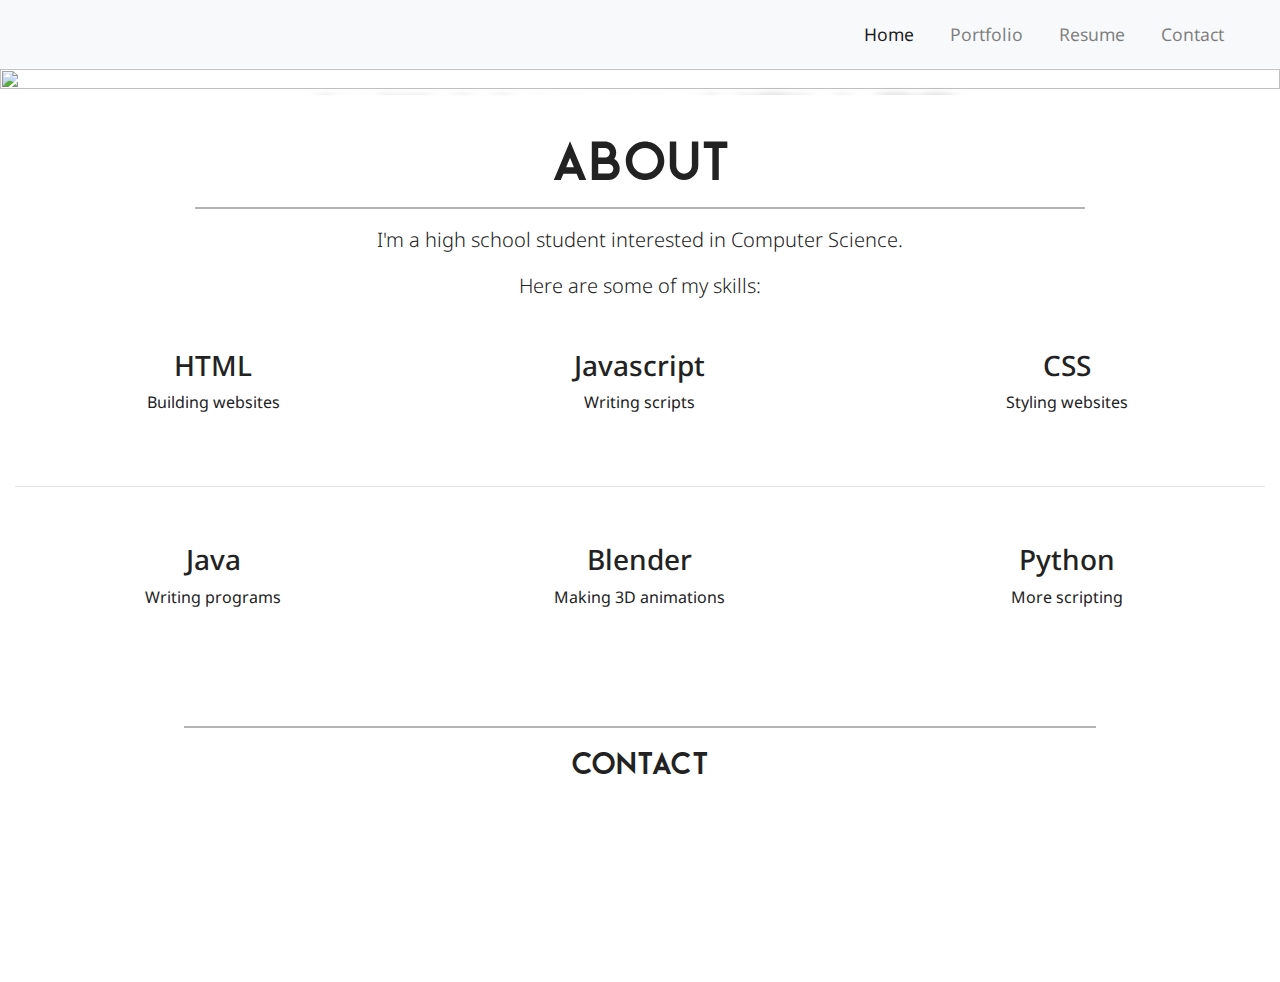
==== index.html @ cfa2b20a "Add files via upload" ====
<!DOCTYPE html>
<html>
	<head>
		<meta charset="utf-8">
		<meta name="viewport" content="width=device-width, initial-scale=1">
		<title>William Mueller</title>
		<link rel="icon" href="img/logo.png">
		<link rel="stylesheet" href="https://stackpath.bootstrapcdn.com/bootstrap/4.4.1/css/bootstrap.min.css" integrity="sha384-Vkoo8x4CGsO3+Hhxv8T/Q5PaXtkKtu6ug5TOeNV6gBiFeWPGFN9MuhOf23Q9Ifjh" crossorigin="anonymous">
		<script src="https://code.jquery.com/jquery-3.4.1.slim.min.js" integrity="sha384-J6qa4849blE2+poT4WnyKhv5vZF5SrPo0iEjwBvKU7imGFAV0wwj1yYfoRSJoZ+n" crossorigin="anonymous"></script>
		<script src="https://cdn.jsdelivr.net/npm/popper.js@1.16.0/dist/umd/popper.min.js" integrity="sha384-Q6E9RHvbIyZFJoft+2mJbHaEWldlvI9IOYy5n3zV9zzTtmI3UksdQRVvoxMfooAo" crossorigin="anonymous"></script>
		<script src="https://stackpath.bootstrapcdn.com/bootstrap/4.4.1/js/bootstrap.min.js" integrity="sha384-wfSDF2E50Y2D1uUdj0O3uMBJnjuUD4Ih7YwaYd1iqfktj0Uod8GCExl3Og8ifwB6" crossorigin="anonymous"></script>
		<link rel="stylesheet" href="https://use.fontawesome.com/releases/v5.7.2/css/all.css" integrity="sha384-fnmOCqbTlWIlj8LyTjo7mOUStjsKC4pOpQbqyi7RrhN7udi9RwhKkMHpvLbHG9Sr" crossorigin="anonymous">
		<link href="style.css" rel="stylesheet">
	</head>

	<body>
		<!--Nav-->
		<nav class="navbar navbar-expand-md navbar-light bg-light sticky-top">
			<div class="container-fluid">
				<!--<a class="navbar-brand" href="index.html"><img src="img/logo.png"></a>-->
				<button class="navbar-toggler" type="button" data-toggle="collapse" data-target="#navbarResponsive">
					<span class="navbar-toggler-icon"></span> 
				</button>
				<div class="collapse navbar-collapse" id="navbarResponsive">
					<ul class="navbar-nav ml-auto">
						<li class="nav-item active">
							<a class="nav-link" href="index.html">Home</a>
						</li>
						<li class="nav-item">
							<a class="nav-link" href="portfolio.html">Portfolio</a>
						</li>
						<li class="nav-item">
							<a class="nav-link" href="unavailable.html">Resume</a>
						</li>
						<li class="nav-item">
							<a class="nav-link" href="#contact">Contact</a>
						</li>
					</ul>
				</div>
			</div>
		</nav>

		<!--Images-->
		<div id="slides" class="carousel slide" data-ride="carousel">
			<ul class="carousel-indicators">
				<li data-target="#slides" data-slide-to="0" class="active"></li>
				<li data-target="#slides" data-slide-to="1"></li>
				<li data-target="#slides" data-slide-to="2"></li>
				<li data-target="#slides" data-slide-to="3"></li>
			</ul>
			<div class="carousel-inner">
				<div class="carousel-item active">
					<img src="img/moonRotating.gif">
					<div class="carousel-caption">
						<h1 class="display-2">William Mueller</h1>
						<h3>Personal Website</h3>
						<button onclick="window.location.href = 'portfolio.html';" type="button" class="btn btn-outline-light btn-lg">Portfolio</button>
						<button onclick="window.location.href = 'unavailable.html';" type="button" class="btn btn-outline-light btn-lg">Resume</button>
					</div>
				</div>
				<div class="carousel-item">
					<img src="img/lightbulbs.png">
					<div class="carousel-caption">
						<h1 class="display-2">William Mueller</h1>
						<h3>Personal Website</h3>
						<button onclick="window.location.href = 'portfolio.html';" type="button" class="btn btn-outline-light btn-lg">Portfolio</button>
						<button onclick="window.location.href = 'unavailable.html';" type="button" class="btn btn-outline-light btn-lg">Resume</button>
					</div>
				</div>
				<div class="carousel-item">
					<img src="img/dice.png">
					<div class="carousel-caption">
						<h1 class="display-2">William Mueller</h1>
						<h3>Personal Website</h3>
						<button onclick="window.location.href = 'portfolio.html';" type="button" class="btn btn-outline-light btn-lg">Portfolio</button>
						<button onclick="window.location.href = 'unavailable.html';" type="button" class="btn btn-outline-light btn-lg">Resume</button>
					</div>
				</div>
				<div class="carousel-item">
					<img src="img/phone.jpg">
					<div class="carousel-caption">
						<h1 class="display-2">William Mueller</h1>
						<h3>Personal Website</h3>
						<button onclick="window.location.href = 'portfolio.html';" type="button" class="btn btn-outline-light btn-lg">Portfolio</button>
						<button onclick="window.location.href = 'unavailable.html';" type="button" class="btn btn-outline-light btn-lg">Resume</button>
					</div>
				</div>
			</div>
		</div>
		
		<!--Welcome-->
		<div class="container-fluid padding">
			<div class="row welcome text-center">
				<div class="col-12">
					<h1 class="display-4">About</h1>
				</div>
				<hr>
				<div class="col-12">
					<p class="lead">I'm a high school student interested in Computer Science.</p>
					<p class="lead">Here are some of my skills:</p>
				</div>
			</div>
		</div>

		<!--Icons-->
		<div class="container-fluid padding">
			<div class="row text-center padding">
				<div class="col-xs-12 col sm-6 col-md-4">
					<i class="fas fa-code"></i>
					<h3>HTML</h3>
					<p>Building websites</p>
				</div>

				<div class="col-xs-12 col sm-6 col-md-4">
					<i class="fab fa-js-square"></i>
					<h3>Javascript</h3>
					<p>Writing scripts</p>
				</div>

				<div class="col-sm-12 col-md-4">
					<i class="fab fa-css3"></i>
					<h3>CSS</h3>
					<p>Styling websites</p>
				</div>
			</div>
			<hr class="my-4">
		</div>

		<div class="container-fluid padding">
			<div class="row text-center padding">
				<div class="col-xs-12 col sm-6 col-md-4">
					<i class="fab fa-java"></i>
					<h3>Java</h3>
					<p>Writing programs</p>
				</div>

				<div class="col-xs-12 col sm-6 col-md-4">
					<i class="fas fa-cube"></i>
					<h3>Blender</h3>
					<p>Making 3D animations</p>
				</div>

				<div class="col-sm-12 col-md-4">
					<i class="fab fa-python"></i>
					<h3>Python</h3>
					<p>More scripting</p>
				</div>
			</div>
		</div>

		<!--Contact-->
		<div class="row welcome text-center">
			<hr>
		</div>
		<div id="contact" class="container-fluid padding">
			<div class="row text-center padding">
				<div class="col-12">
					<h2>Contact</h2>
				</div>
				<div class="col-12 social padding">
					<a href="https://github.com/wmueller49"><i class="fab fa-github"></i></a>
					<a href="mailto:william.mueller@bishopireton.org"><i class="far fa-envelope"></i></a>
					<a href="https://www.linkedin.com/in/william-mueller-bb6a7619b/"><i class="fab fa-linkedin"></i></a>
				</div>
			</div>
		</div>

	</body>
</html>
---- style.css ----
@import url('https://fonts.googleapis.com/css?family=Noto+Sans&display=swap');
@import url('https://fonts.googleapis.com/css?family=Permanent+Marker&display=swap');
@import url('https://fonts.googleapis.com/css?family=Tomorrow&display=swap');

@font-face{
	font-family: Beckman;
	src: url('fonts/Beckman-Free.otf');
}

html, body{
	scroll-behavior: smooth;
	height: 100%;
	width: 100%;
	font-family: 'Noto Sans', sans-serif;
	color: #222;
}

h1, h2{
	font-family: 'Beckman', sans-serif;
}

img{
	max-width: 100%;
}

video{
	max-width: 100%;
}

.container-fluid img:hover{
	transform: scale(.9);
	cursor: pointer;
}

.navbar{
	padding: .8rem;
}

.navbar-nav li{
	padding-right: 20px;
}

.nav-link{
	font-size: 1.1em !important;
}

.carousel-inner img{
	width: 100%;
	height: 100%;
}

.carousel-caption{
	font-family: 'Beckman', sans-serif;
	position: absolute;
	top: 50%;
	transform: translateY(-50%);
}

.carousel-caption h1{
	font-size: 500%;
	text-shadow: 1px 1px 15px #000;
}

.carousel-caption h3{
	font-size: 200%;
	font-weight: 500;
	text-shadow: 1px 1px 10px #000;
	padding-bottom: 1rem;
}

#portfolio-caption.carousel-caption{
	font-family: 'Tomorrow', sans-serif;
	position: absolute;
	top: 50%;
	transform: translateY(55%);
}

.padding{
	padding-bottom: 2rem;
}

.welcome{
	width: 75%;
	margin: 0 auto;
	padding-top: 2rem;
}

.welcome hr{
	border-top: 2px solid #b4b4b4;
	width: 95%;
	margin-top: .3rem;
	margin-bottom: 1rem;
}

.social a{
	font-size: 4em;
	padding: 2rem;
}

.fa-code, .fa-js-square, .fa-css3, .fa-python, .fa-java, .fa-cube{
	font-size: 4em;
}

.fa-js-square{
	color: #F0DB4F;
}

.fa-code{
	color: #E44D26;
}

.fa-css3{
	color: #99C4EE;
}

.fa-cube{
	color: #EA7600;
}

.fa-python{
	color: #FFE873;
}

.fa-java{
	color: #f89820;
}

.fa-envelope, .fa-github{
	color: #222;
}

.fa-linkedin{
	color: #2867B2;
}

.fa-envelope:hover, .fa-linkedin:hover, .fa-github:hover{
	color: lightgray;
}

/* Media Queries */

@media (max-width: 992px){
	.social a{
		font-size: 3.8em;
		padding: 1.3rem;
	}
}

@media(max-width: 768px){
	.carousel-caption{
		top: 45%;
	}

	.carousel-caption h1{
		font-size: 350%;
	}

	.carousel-caption h3{
		font-size: 140%;
		font-weight: 400;
		padding-bottom: .2rem;
	}

	.carousel-caption .btn{
		font-size: 95%;
		padding: 8px 14px;
	}

	.display-4{
		font-size: 200%;
	}

	.social a{
		font-size: 3em;
		padding: 1.2rem;
	}
}

@media(max-width: 576px){
	.carousel-caption{
		top: 40%;
	}

	.carousel-caption h1{
		font-size: 250%;
	}

	.carousel-caption h3{
		font-size: 110%;
	}

	.carousel-caption .btn{
		font-size: 90%;
		padding: 4px 8px;
	}
	.carousel-indicators{
		display: none;
	}

	.display-4{
		font-size: 160%;
	}

	.social a{
		font-size: 2.5em;
		padding: .7rem;
	}

}
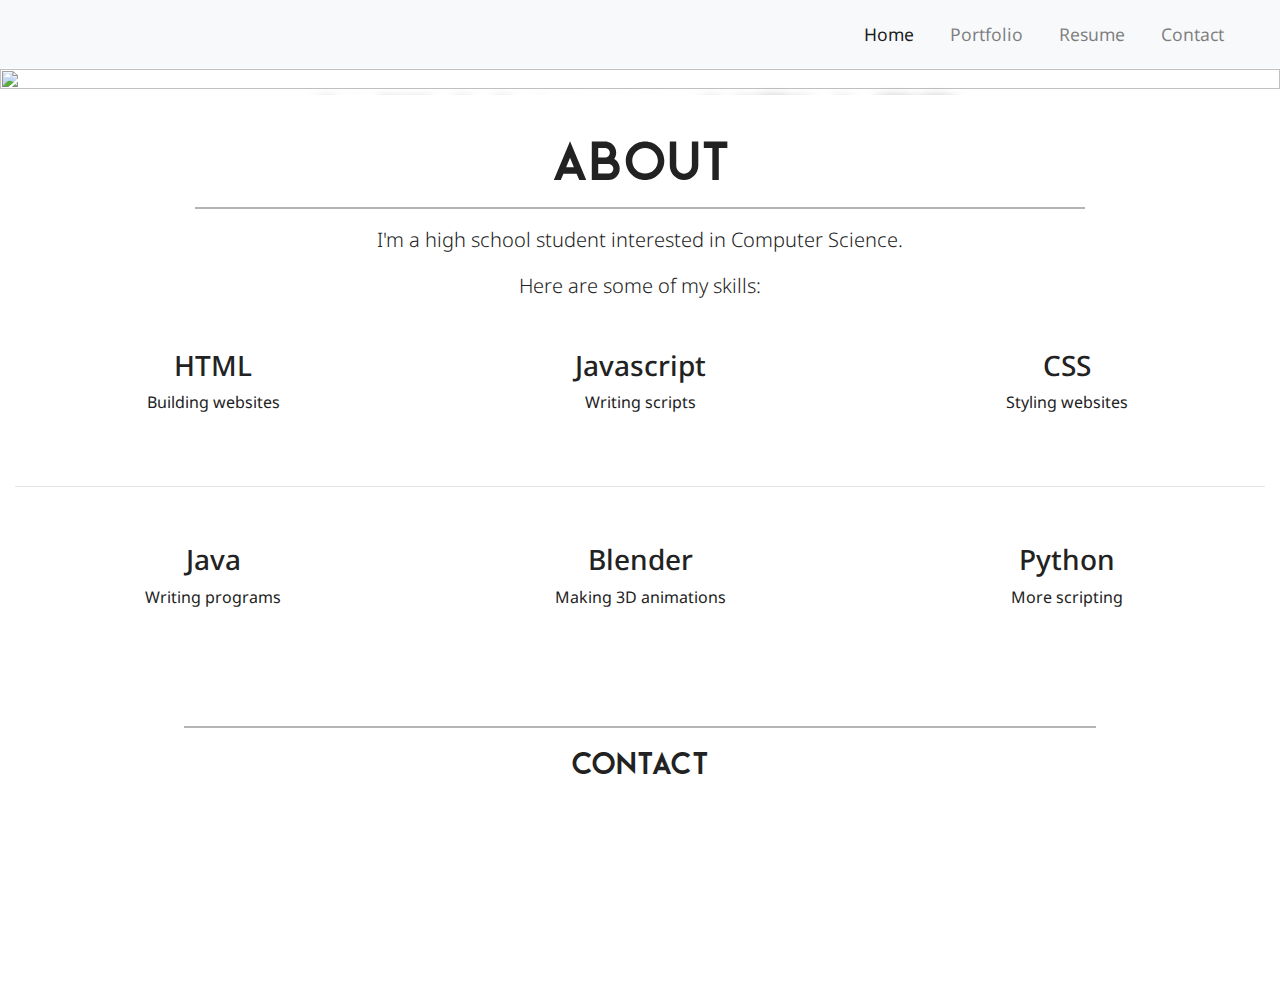
==== commit c54a3559: "fixed columns" ====
--- a/index.html
+++ b/index.html
@@ -105,19 +105,19 @@
 		<!--Icons-->
 		<div class="container-fluid padding">
 			<div class="row text-center padding">
-				<div class="col-xs-12 col sm-6 col-md-4">
+				<div class="col-sm">
 					<i class="fas fa-code"></i>
 					<h3>HTML</h3>
 					<p>Building websites</p>
 				</div>
 
-				<div class="col-xs-12 col sm-6 col-md-4">
+				<div class="col-sm">
 					<i class="fab fa-js-square"></i>
 					<h3>Javascript</h3>
 					<p>Writing scripts</p>
 				</div>
 
-				<div class="col-sm-12 col-md-4">
+				<div class="col-sm">
 					<i class="fab fa-css3"></i>
 					<h3>CSS</h3>
 					<p>Styling websites</p>
@@ -128,19 +128,19 @@
 
 		<div class="container-fluid padding">
 			<div class="row text-center padding">
-				<div class="col-xs-12 col sm-6 col-md-4">
+				<div class="col-sm">
 					<i class="fab fa-java"></i>
 					<h3>Java</h3>
 					<p>Writing programs</p>
 				</div>
 
-				<div class="col-xs-12 col sm-6 col-md-4">
+				<div class="col-sm">
 					<i class="fas fa-cube"></i>
 					<h3>Blender</h3>
 					<p>Making 3D animations</p>
 				</div>
 
-				<div class="col-sm-12 col-md-4">
+				<div class="col-sm">
 					<i class="fab fa-python"></i>
 					<h3>Python</h3>
 					<p>More scripting</p>
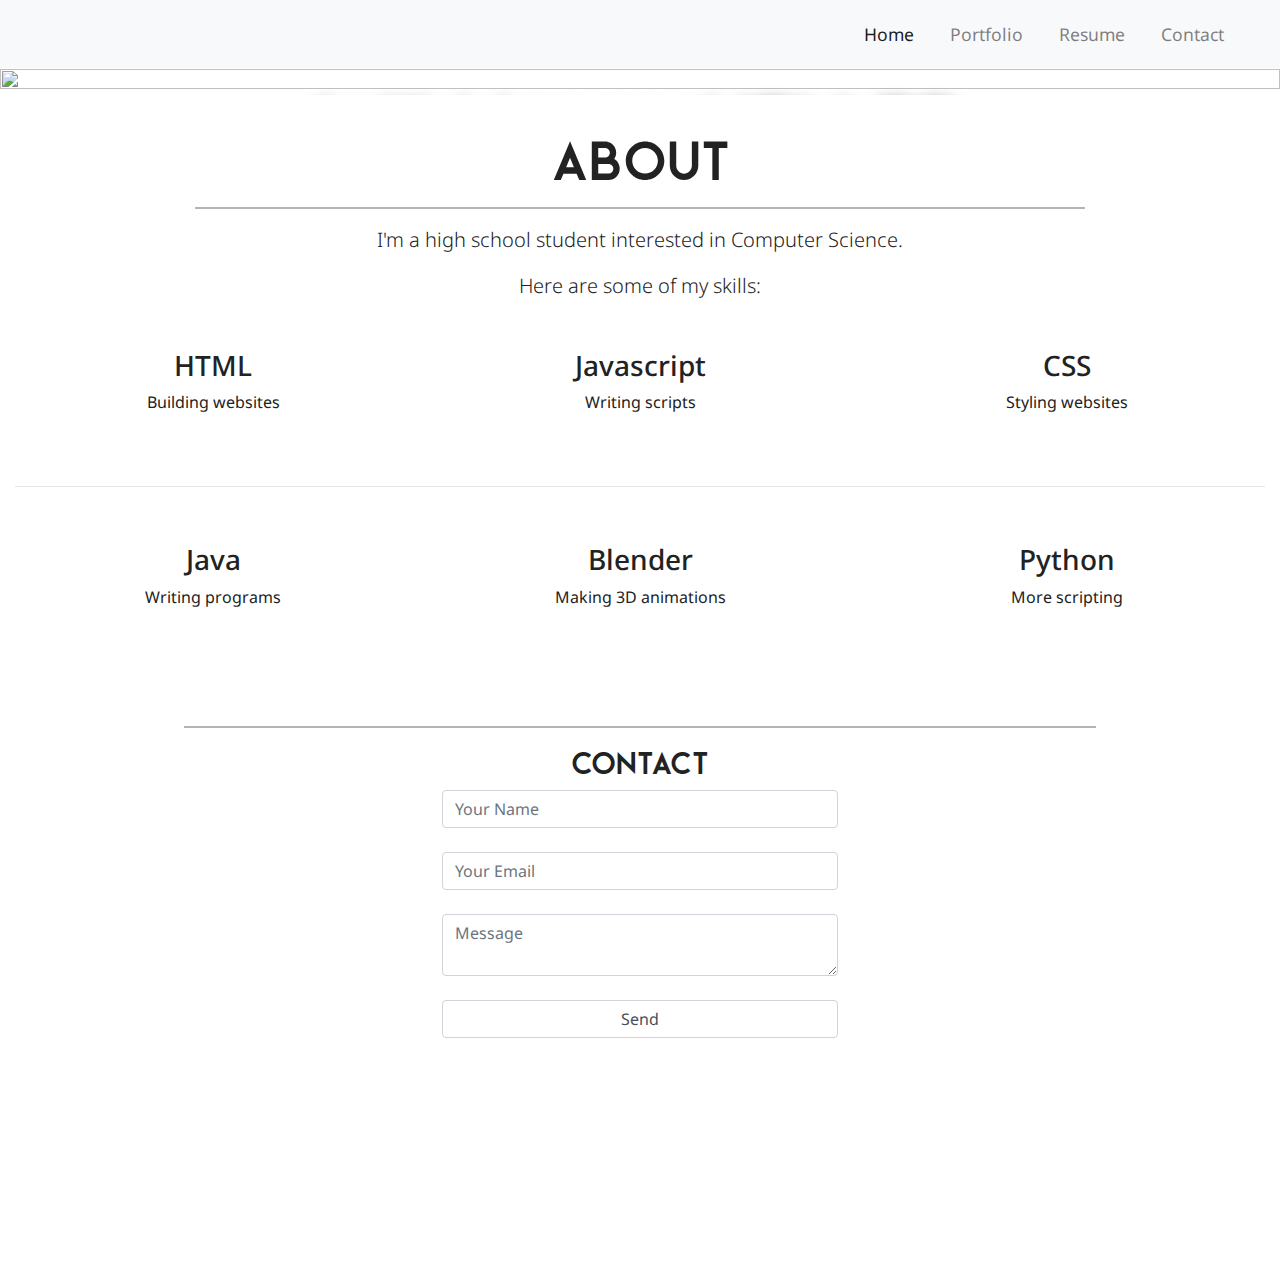
==== commit 57672eb9: "added contact form to home page" ====
--- a/index.html
+++ b/index.html
@@ -157,6 +157,24 @@
 				<div class="col-12">
 					<h2>Contact</h2>
 				</div>
+
+				<div class="col-4">
+
+				</div>
+				<div class="col-4" style="padding-bottom: 2em">
+					<form id="contact-form" method="post" action="contact-form.php">
+					<input name="name" type="text" class="form-control" placeholder="Your Name" required>
+					<br>
+					<input name="email" type="text" class="form-control" placeholder="Your Email" required>
+					<br>
+					<textarea name="message" class="form-control" placeholder="Message" row="4" required></textarea>
+					<br>
+					<input type="submit" class="form-control submit" value="Send">
+				</div>
+				<div class="col-4">
+					
+				</div>
+
 				<div class="col-12 social padding">
 					<a href="https://github.com/wmueller49"><i class="fab fa-github"></i></a>
 					<a href="mailto:william.mueller@bishopireton.org"><i class="far fa-envelope"></i></a>
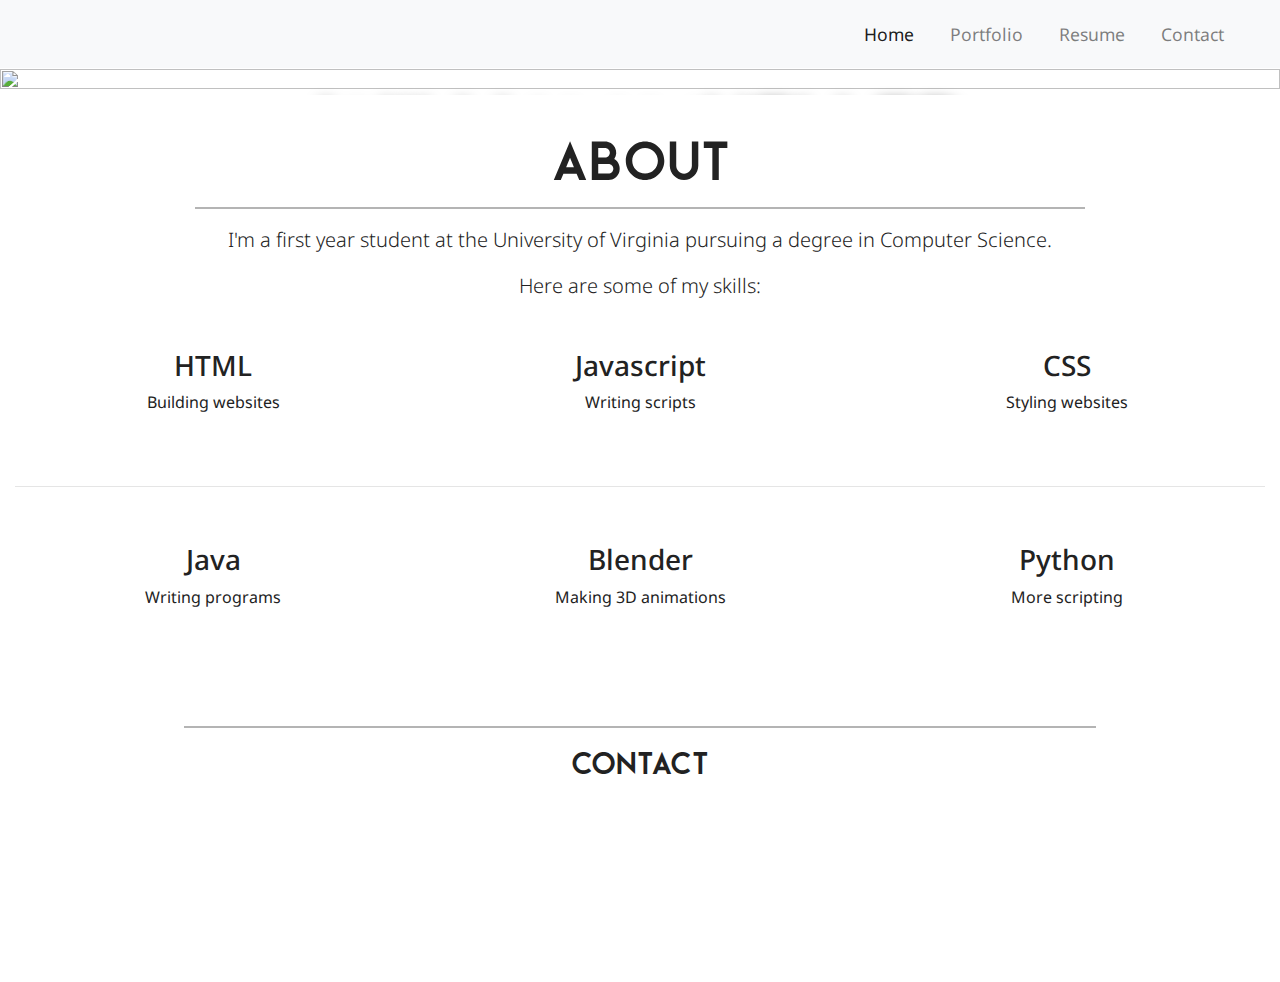
==== commit 9656202f: "updated whole website, added resume" ====
--- a/index.html
+++ b/index.html
@@ -30,7 +30,7 @@
 							<a class="nav-link" href="portfolio.html">Portfolio</a>
 						</li>
 						<li class="nav-item">
-							<a class="nav-link" href="unavailable.html">Resume</a>
+							<a class="nav-link" href="cv.pdf">Resume</a>
 						</li>
 						<li class="nav-item">
 							<a class="nav-link" href="#contact">Contact</a>
@@ -55,7 +55,7 @@
 						<h1 class="display-2">William Mueller</h1>
 						<h3>Personal Website</h3>
 						<button onclick="window.location.href = 'portfolio.html';" type="button" class="btn btn-outline-light btn-lg">Portfolio</button>
-						<button onclick="window.location.href = 'unavailable.html';" type="button" class="btn btn-outline-light btn-lg">Resume</button>
+						<button onclick="window.location.href = 'cv.pdf';" type="button" class="btn btn-outline-light btn-lg">Resume</button>
 					</div>
 				</div>
 				<div class="carousel-item">
@@ -64,7 +64,7 @@
 						<h1 class="display-2">William Mueller</h1>
 						<h3>Personal Website</h3>
 						<button onclick="window.location.href = 'portfolio.html';" type="button" class="btn btn-outline-light btn-lg">Portfolio</button>
-						<button onclick="window.location.href = 'unavailable.html';" type="button" class="btn btn-outline-light btn-lg">Resume</button>
+						<button onclick="window.location.href = 'cv.pdf';" type="button" class="btn btn-outline-light btn-lg">Resume</button>
 					</div>
 				</div>
 				<div class="carousel-item">
@@ -73,7 +73,7 @@
 						<h1 class="display-2">William Mueller</h1>
 						<h3>Personal Website</h3>
 						<button onclick="window.location.href = 'portfolio.html';" type="button" class="btn btn-outline-light btn-lg">Portfolio</button>
-						<button onclick="window.location.href = 'unavailable.html';" type="button" class="btn btn-outline-light btn-lg">Resume</button>
+						<button onclick="window.location.href = 'cv.pdf';" type="button" class="btn btn-outline-light btn-lg">Resume</button>
 					</div>
 				</div>
 				<div class="carousel-item">
@@ -82,7 +82,7 @@
 						<h1 class="display-2">William Mueller</h1>
 						<h3>Personal Website</h3>
 						<button onclick="window.location.href = 'portfolio.html';" type="button" class="btn btn-outline-light btn-lg">Portfolio</button>
-						<button onclick="window.location.href = 'unavailable.html';" type="button" class="btn btn-outline-light btn-lg">Resume</button>
+						<button onclick="window.location.href = 'cv.pdf';" type="button" class="btn btn-outline-light btn-lg">Resume</button>
 					</div>
 				</div>
 			</div>
@@ -96,7 +96,7 @@
 				</div>
 				<hr>
 				<div class="col-12">
-					<p class="lead">I'm a high school student interested in Computer Science.</p>
+					<p class="lead">I'm a first year student at the University of Virginia pursuing a degree in Computer Science.</p>
 					<p class="lead">Here are some of my skills:</p>
 				</div>
 			</div>
@@ -161,23 +161,10 @@
 				<div class="col-4">
 
 				</div>
-				<div class="col-4" style="padding-bottom: 2em">
-					<form id="contact-form" method="post" action="contact-form.php">
-					<input name="name" type="text" class="form-control" placeholder="Your Name" required>
-					<br>
-					<input name="email" type="text" class="form-control" placeholder="Your Email" required>
-					<br>
-					<textarea name="message" class="form-control" placeholder="Message" row="4" required></textarea>
-					<br>
-					<input type="submit" class="form-control submit" value="Send">
-				</div>
-				<div class="col-4">
-					
-				</div>
 
 				<div class="col-12 social padding">
 					<a href="https://github.com/wmueller49"><i class="fab fa-github"></i></a>
-					<a href="mailto:william.mueller@bishopireton.org"><i class="far fa-envelope"></i></a>
+					<a href="mailto:mueller.william49@gmail.com"><i class="far fa-envelope"></i></a>
 					<a href="https://www.linkedin.com/in/william-mueller-bb6a7619b/"><i class="fab fa-linkedin"></i></a>
 				</div>
 			</div>
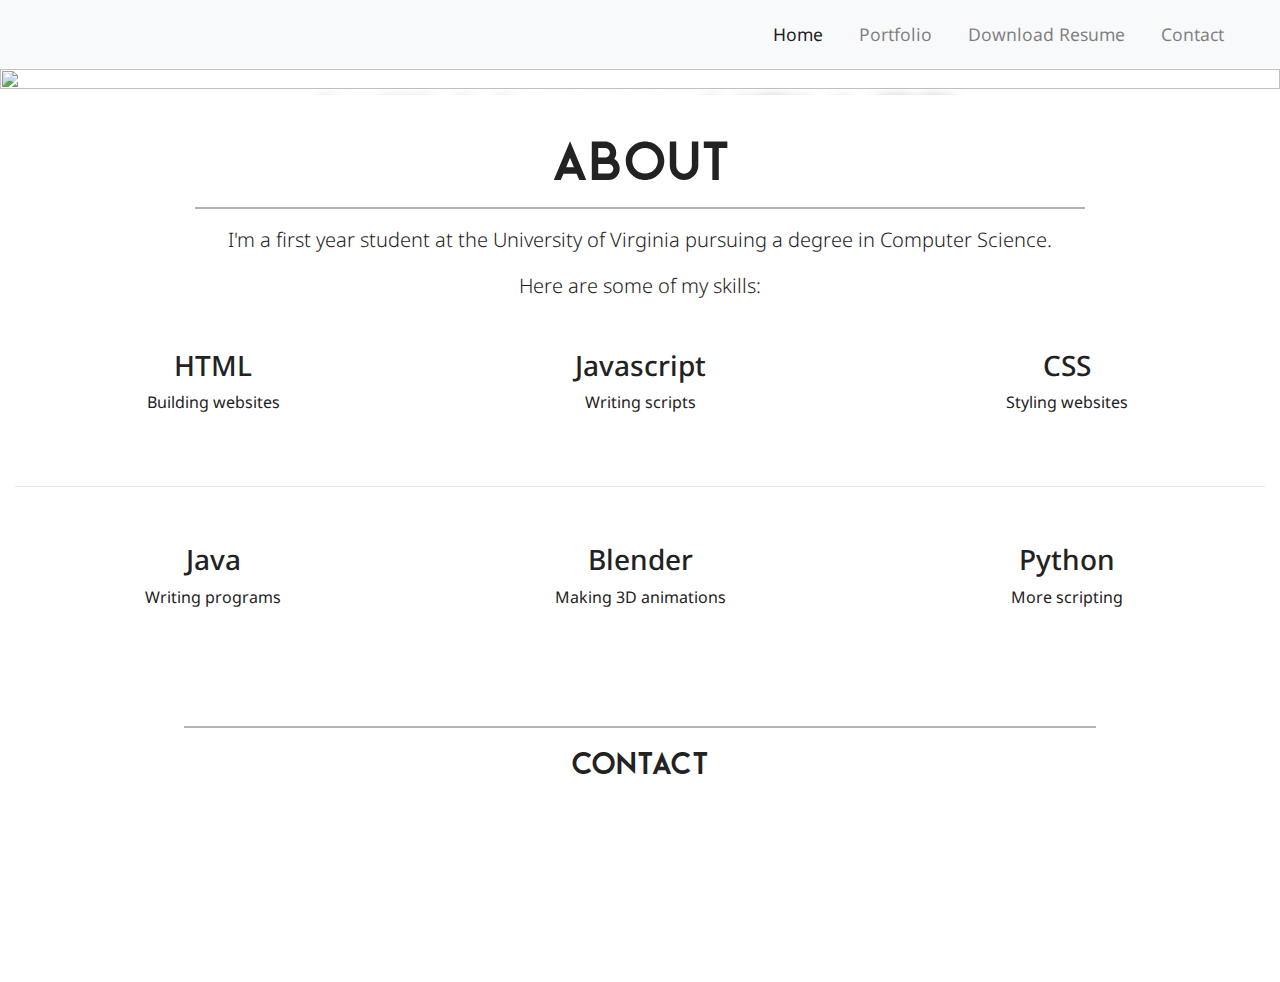
==== commit 89468178: "Updated resume link" ====
--- a/index.html
+++ b/index.html
@@ -30,7 +30,7 @@
 							<a class="nav-link" href="portfolio.html">Portfolio</a>
 						</li>
 						<li class="nav-item">
-							<a class="nav-link" href="cv.pdf">Resume</a>
+							<a class="nav-link" href="William Mueller Resume.pdf">Download Resume</a>
 						</li>
 						<li class="nav-item">
 							<a class="nav-link" href="#contact">Contact</a>
@@ -55,7 +55,7 @@
 						<h1 class="display-2">William Mueller</h1>
 						<h3>Personal Website</h3>
 						<button onclick="window.location.href = 'portfolio.html';" type="button" class="btn btn-outline-light btn-lg">Portfolio</button>
-						<button onclick="window.location.href = 'cv.pdf';" type="button" class="btn btn-outline-light btn-lg">Resume</button>
+						<button onclick="window.location.href = 'William Mueller Resume.pdf';" type="button" class="btn btn-outline-light btn-lg">Resume</button>
 					</div>
 				</div>
 				<div class="carousel-item">
@@ -64,7 +64,7 @@
 						<h1 class="display-2">William Mueller</h1>
 						<h3>Personal Website</h3>
 						<button onclick="window.location.href = 'portfolio.html';" type="button" class="btn btn-outline-light btn-lg">Portfolio</button>
-						<button onclick="window.location.href = 'cv.pdf';" type="button" class="btn btn-outline-light btn-lg">Resume</button>
+						<button onclick="window.location.href = 'William Mueller Resume.pdf';" type="button" class="btn btn-outline-light btn-lg">Resume</button>
 					</div>
 				</div>
 				<div class="carousel-item">
@@ -73,7 +73,7 @@
 						<h1 class="display-2">William Mueller</h1>
 						<h3>Personal Website</h3>
 						<button onclick="window.location.href = 'portfolio.html';" type="button" class="btn btn-outline-light btn-lg">Portfolio</button>
-						<button onclick="window.location.href = 'cv.pdf';" type="button" class="btn btn-outline-light btn-lg">Resume</button>
+						<button onclick="window.location.href = 'William Mueller Resume.pdf';" type="button" class="btn btn-outline-light btn-lg">Resume</button>
 					</div>
 				</div>
 				<div class="carousel-item">
@@ -82,7 +82,7 @@
 						<h1 class="display-2">William Mueller</h1>
 						<h3>Personal Website</h3>
 						<button onclick="window.location.href = 'portfolio.html';" type="button" class="btn btn-outline-light btn-lg">Portfolio</button>
-						<button onclick="window.location.href = 'cv.pdf';" type="button" class="btn btn-outline-light btn-lg">Resume</button>
+						<button onclick="window.location.href = 'William Mueller Resume.pdf';" type="button" class="btn btn-outline-light btn-lg">Resume</button>
 					</div>
 				</div>
 			</div>
@@ -169,6 +169,5 @@
 				</div>
 			</div>
 		</div>
-
 	</body>
 </html>
--- a/style.css
+++ b/style.css
@@ -27,8 +27,7 @@
 	max-width: 100%;
 }
 
-.container-fluid img:hover{
-	transform: scale(.9);
+#blenderImg img:hover{
 	cursor: pointer;
 }
 
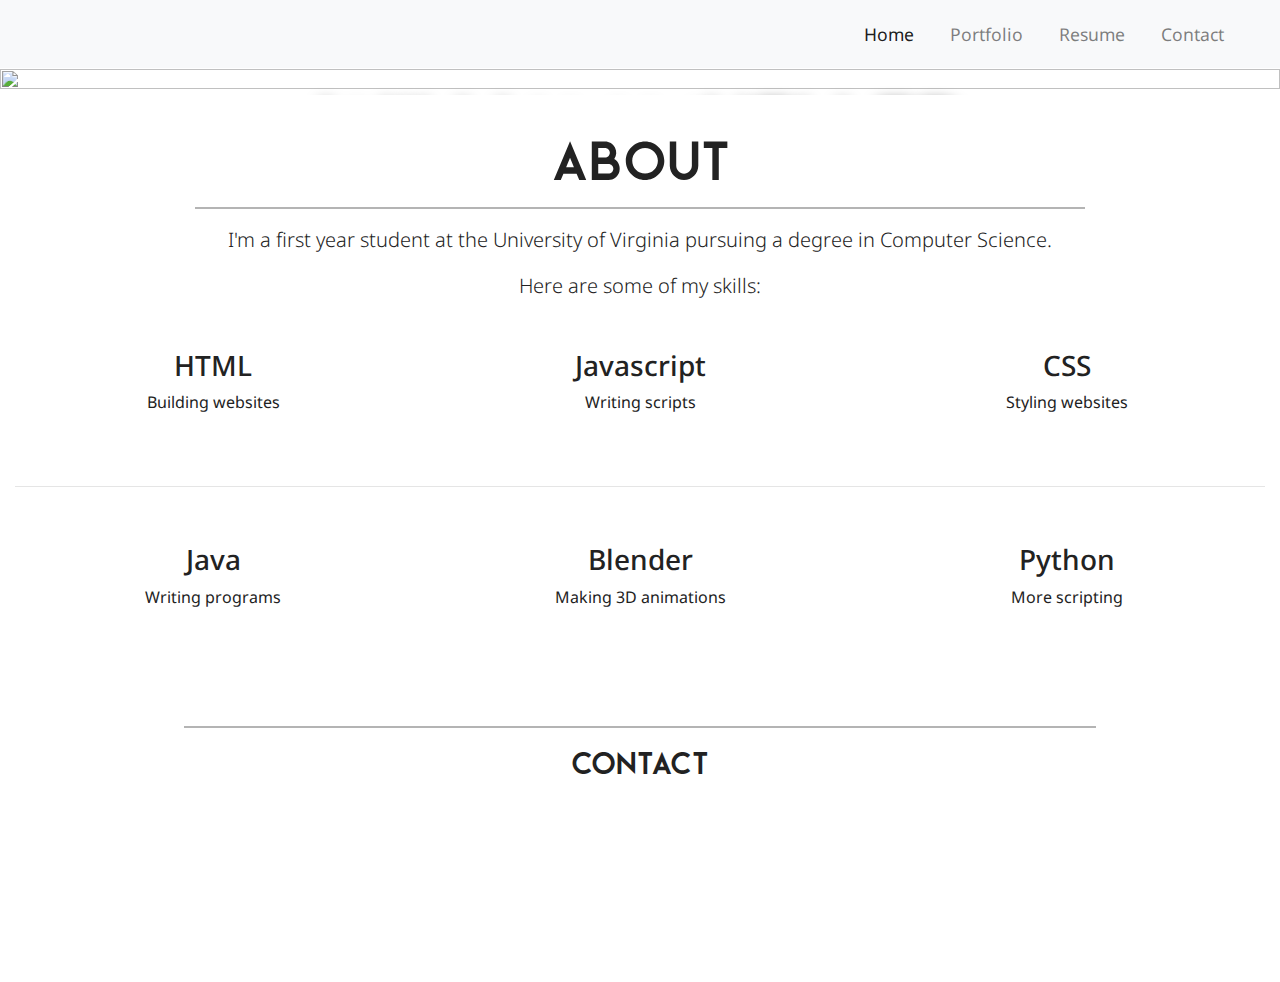
==== commit 491365e1: "fixed button" ====
--- a/index.html
+++ b/index.html
@@ -30,7 +30,7 @@
 							<a class="nav-link" href="portfolio.html">Portfolio</a>
 						</li>
 						<li class="nav-item">
-							<a class="nav-link" href="William Mueller Resume.pdf">Download Resume</a>
+							<a class="nav-link" href="William Mueller Resume.pdf">Resume</a>
 						</li>
 						<li class="nav-item">
 							<a class="nav-link" href="#contact">Contact</a>
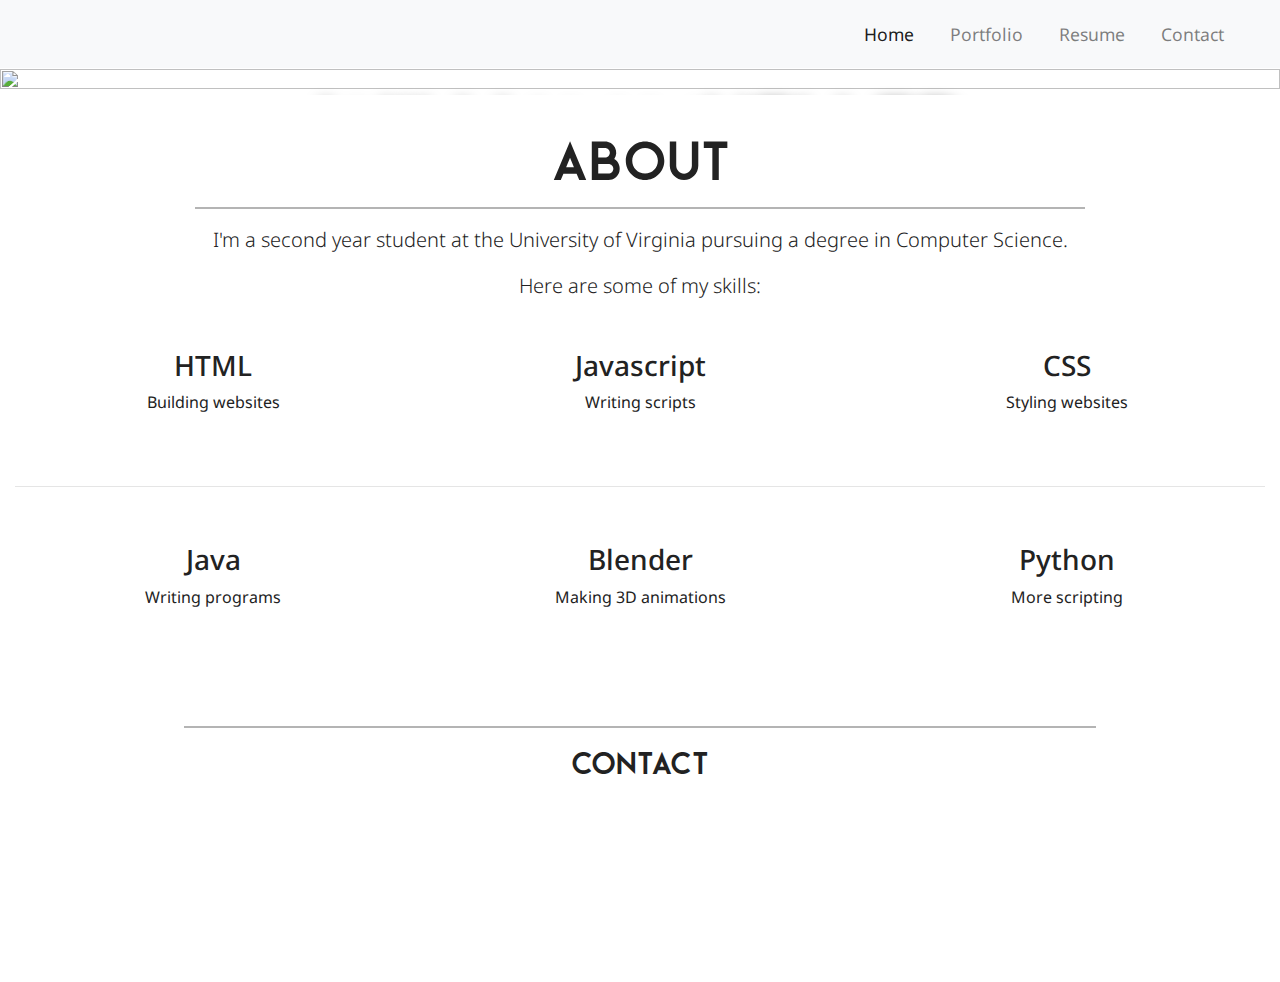
==== commit ee18c342: "updated some text" ====
--- a/index.html
+++ b/index.html
@@ -96,7 +96,7 @@
 				</div>
 				<hr>
 				<div class="col-12">
-					<p class="lead">I'm a first year student at the University of Virginia pursuing a degree in Computer Science.</p>
+					<p class="lead">I'm a second year student at the University of Virginia pursuing a degree in Computer Science.</p>
 					<p class="lead">Here are some of my skills:</p>
 				</div>
 			</div>
